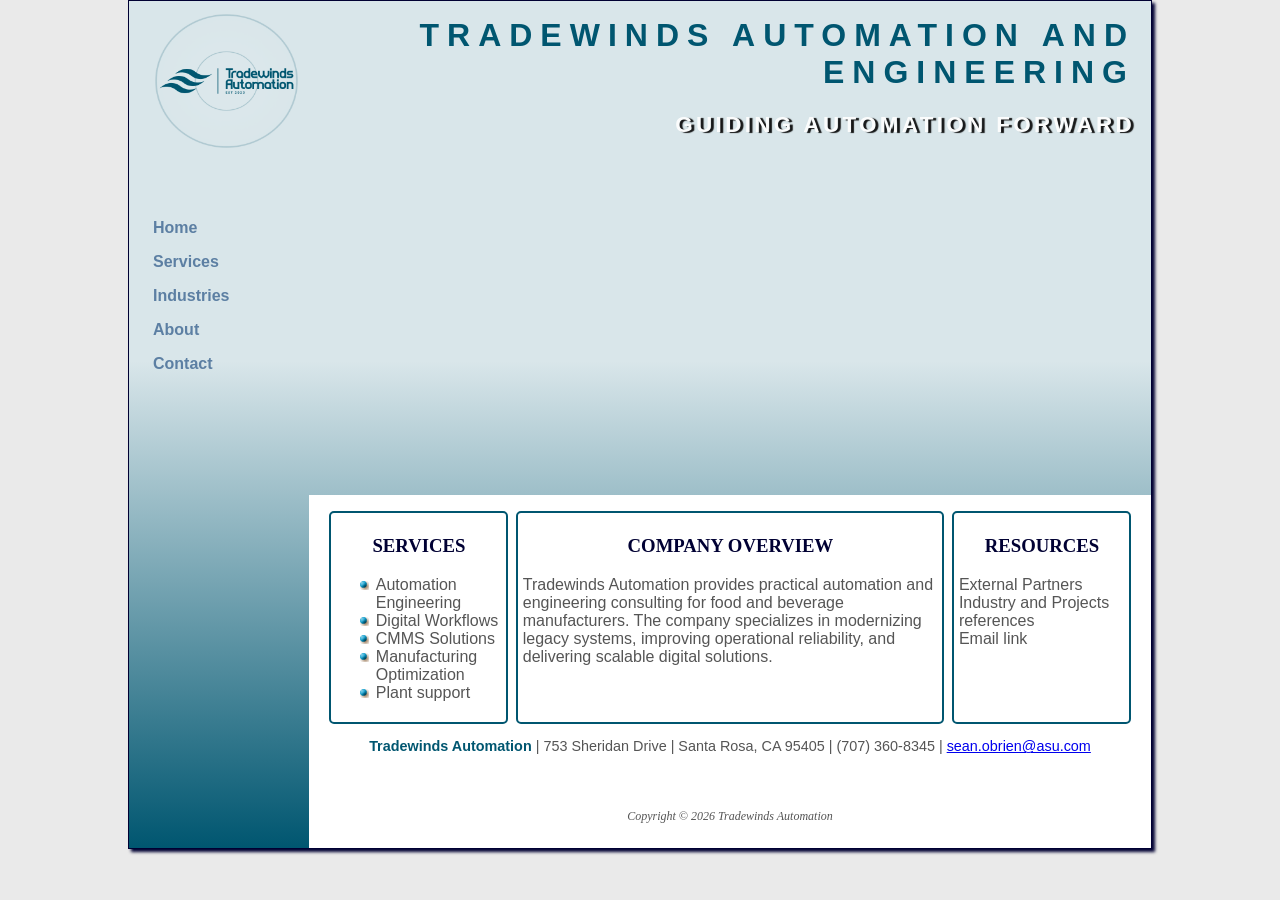
==== index.html @ c8eca730 "Add files via upload Initial upload" ====
<!DOCTYPE html>
<html lang="en">
<head>
    <title>Tradewinds Automation</title>
    <meta charset="utf-8">
    <meta name="viewport" content="width=device-width, initial-scale=1.0">
    <link href="tradewinds.css" rel="stylesheet">
</head>

<body>
<div id="wrapper">

    <header>
        <h1><a href="index.html">TRADEWINDS AUTOMATION AND ENGINEERING</a></h1>
		<p class="motto">Guiding Automation Forward</p>
    </header>

    <nav>
        <ul>
            <li><a href="index.html">Home</a></li>
            <li><a href="services.html">Services</a></li>
            <li><a href="industries.html">Industries</a></li>
            <li><a href="about.html">About</a></li>
			<li><a href="contact.html">Contact</a></li>
        </ul>
    </nav>

		<div id="homehero" class="hero">
	
		</div>
		
    <main>


      <div class="flow">
            <section>
                <h3>SERVICES</h3>
                <ul>
                    <li>	Automation Engineering</li>
					<li>	Digital Workflows</li>
					<li>	CMMS Solutions</li>
					<li>	Manufacturing Optimization</li>
					<li>	Plant support</li>
                </ul>
            </section>

            <section class="main-section">
                <h3>COMPANY OVERVIEW</h3>
                <p>
                    Tradewinds Automation provides practical automation and engineering 
					consulting for food and beverage manufacturers. The company specializes 
					in modernizing legacy systems, improving operational reliability, and 
					delivering scalable digital solutions.
                </p>
            </section>

            <section>
                <h3>RESOURCES</h3>
                <sessionul>
                    <li>External Partners</li>
					<li>Industry and Projects references</li>
					<li>Email link</li>
                </sessionul>
            </section>
        </div>


		
        <div id="contact">
            <p>
               <center><span class="address">Tradewinds Automation</span> | 753 Sheridan Drive
				| Santa Rosa, CA 95405 |  (707) 360-8345 | 
				<a href="mailto:sean.obrien@asu.com">sean.obrien@asu.com</a></center>
            </p>
        </div>
    </main>

	<footer>
        Copyright © 2026 Tradewinds Automation
    </footer>

</div>
</body>
</html>
---- tradewinds.css ----
* {
    box-sizing: border-box;
}

/* SECTION DECLARATIONS */

body {
    background-color: #EAEAEA;
    color: #555555;
    font-family: Arial, Helvetica, sans-serif;
    margin: 0;
}


footer {
    background-color: #FFFFFF;
    font-size: 75%;
    font-style: italic;
    text-align: center;
    padding: 2em;
    font-family: Georgia, "Times New Roman", serif;
}


header {
    background-color: #d9e6ea;
	background-image: url("animation_pulse.gif");
	background-size: 175px 140px;
		background-repeat: no-repeat;
		
		

    background-position: 10px 10px; /* space from left & top */

    padding-left: 190px;  /* image width (175) + 10px left + 5px buffer */
    padding-right: 1em;

	padding-bottom: 2.5em;
    font-family: Tahoma, sans-serif;
    /*color: #FFFFFF; */
    text-align: right;
}


header h1 {
    margin-bottom: 0.15em;   /* reduce gap below company name */
}

header .motto {
    font-family: Tahoma, sans-serif;
	margin: 0;
    font-size: 1.4rem;
    font-weight: 600;
    letter-spacing: 0.15em;
    text-shadow: 3px 1px 1px #000000;	
    margin-bottom: 0.75em;   /* space below motto */
    /* padding-bottom: 0.25em; optional extra breathing room */

    text-transform: uppercase;
    color: #ffffff;
    opacity: 0.9;
}


header a:link,
header a:visited {
    color: #005670;
    text-decoration: none;
}

header a:hover {
    color: #90C7E3;
}


h1 {
    margin: 0;
    padding: 0.5em 0;
    font-family: 'Trebuchet MS', sans-serif;
    letter-spacing: 0.25em;
}

h2 {
    color: #FFFFFF;
    font-family: Georgia, "Times New Roman", serif;
    text-shadow: 2px 1px 1px #CCCCCC;
}

h3 {
    color: #000033;
    font-family: Georgia, "Times New Roman", serif;
	text-align: center;
}



main {
    background-color: #FFFFFF;
	padding: 1em;
}


main ul {
    list-style-image: url("marker.gif");
}


nav {
    padding: 0;
    text-align: center;
    font-weight: bold;
}

nav ul {
    list-style-type: none;
    margin: 0;
    padding: 0;
}

nav li {
    border-bottom: 1px solid #000033;
}

nav a {
    text-decoration: none;
    display: block;
    padding: 0.5em;
}

nav a:link {
    color: #5C7FA3;
}

nav a:visited {
    color: #344873;
}

nav a:hover {
    color: #A52A2A;
}

/* TABLE DECLARATIONS */



table { 
	border: 2px solid #3399CC; 
	border-collapse: collapse; 
	}

td, th { 
	padding: 0.5em;
	border: 2px solid #3399CC;
/*	font-family: Arial, sans-serif; */
}

td {
	text-align: center;
}

tr:nth-of-type(odd) {
    background-color: #F5FAFC;
}



/* ID Selectors */

	#contact {
		font-size: 90%;
	}	

	#tradeheader {
		height: 100px;
		background-size: 10% 100%;
		background-repeat: no-repeat;
	}
		#tradeheader { background-image: url("white_logo.png"); }

	#homehero,
	#yurthero,
	#trailhero {
		height: 300px;
		background-size: 100% 100%;
		border-radius: 20px 0PX 0PX 0PX;
		background-repeat: no-repeat;
	}
		#homehero { background-image: url("COMPONENTS.AVIF"); }
		#yurthero { background-image: url("yurt.jpg"); }
		#trailhero { background-image: url("trail.jpg"); }



#wrapper {
    background-image: linear-gradient(
        to bottom,
        #d9e6ea 0px,
        #d9e6ea 180px,
        #d9e6ea 360px,
        #005670 100%
    );
}



/* CLASS DECLARATIONS */

	.address {
		color: #005670;
		font-weight: bold;
	}

	.text {
		text-align: left;
	}


form {
    display: flex;
    flex-direction: column;
    flex-wrap: nowrap;
}

input,
textarea {
    margin-bottom: 0.5em;
}


/* MEDIUM DISPLAY */
@media (min-width: 600px) {

    nav ul {
        display: flex;
        flex-direction: row;
        flex-wrap: nowrap;
        justify-content: space-around;
    }

    nav li {
        border-bottom: none;
    }

    .flow {
        display: flex;
        flex-direction: row;
    }

	section {
		flex: 1;
	}

	.main-section {
		flex: 2.5;
	}

    section {
		border: 2.5px solid #005670;
		border-radius: 5px;
		padding: .25em .25em .25em .3em;
		margin-left: .25em;
        margin-right: .25em;
        flex: 1;
    }
	
	sessionul{
		list-style-type: none;
	}
	
    form {
        width: 60%;
        max-width: 30em;
        display: grid;
        grid-template-columns: 6em 1fr;
        grid-gap: 1em;
    }

    input[type="submit"] {
        grid-column: 2;
        width: 9em;
    }
}



/* LARGE DISPLAY */
@media (min-width: 1024px) {

    #wrapper {
        margin: auto;
        width: 80%;
        border: 1px solid #000033;
        box-shadow: 3px 3px 3px #000033;
    }

    nav {
        text-align: left;
        padding-left: 1em;
    }

    @supports (display: grid) {

        header { grid-area: header; }
        nav { grid-area: nav; }
        .hero { grid-area: hero; }
        main { grid-area: main; }
        footer { grid-area: footer; }

        nav ul {
            flex-direction: column;
            padding-top: 1em;
        }

        #wrapper {
            display: grid;
            grid-template:
                "header header" auto
                "nav hero" auto
                "nav main" 1fr
                "nav footer" auto
                / 180px 1fr;
        }
    }
}
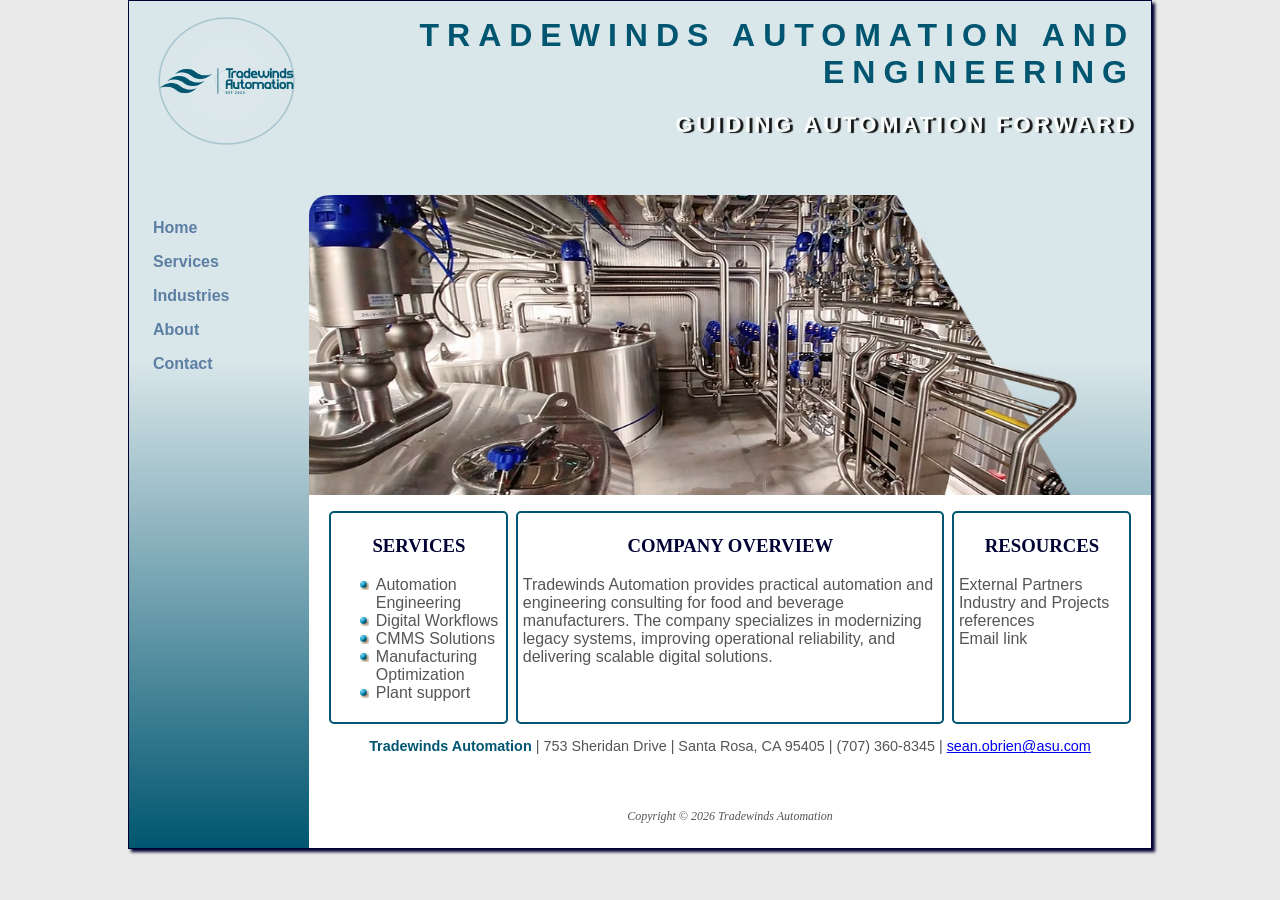
==== commit d5699976: "Refactor index.html for improved structure Fixed HTML structure and removed unnecessary elements." ====
--- a/index.html
+++ b/index.html
@@ -26,7 +26,7 @@
     </nav>
 
 		<div id="homehero" class="hero">
-	
+
 		</div>
 		
     <main>
@@ -81,4 +81,4 @@
 
 </div>
 </body>
-</html>+</html>
--- a/tradewinds.css
+++ b/tradewinds.css
@@ -186,7 +186,7 @@
 		border-radius: 20px 0PX 0PX 0PX;
 		background-repeat: no-repeat;
 	}
-		#homehero { background-image: url("COMPONENTS.AVIF"); }
+		#homehero { background-image: url("components.avif"); }
 		#yurthero { background-image: url("yurt.jpg"); }
 		#trailhero { background-image: url("trail.jpg"); }
 
@@ -322,4 +322,4 @@
                 / 180px 1fr;
         }
     }
-}+}
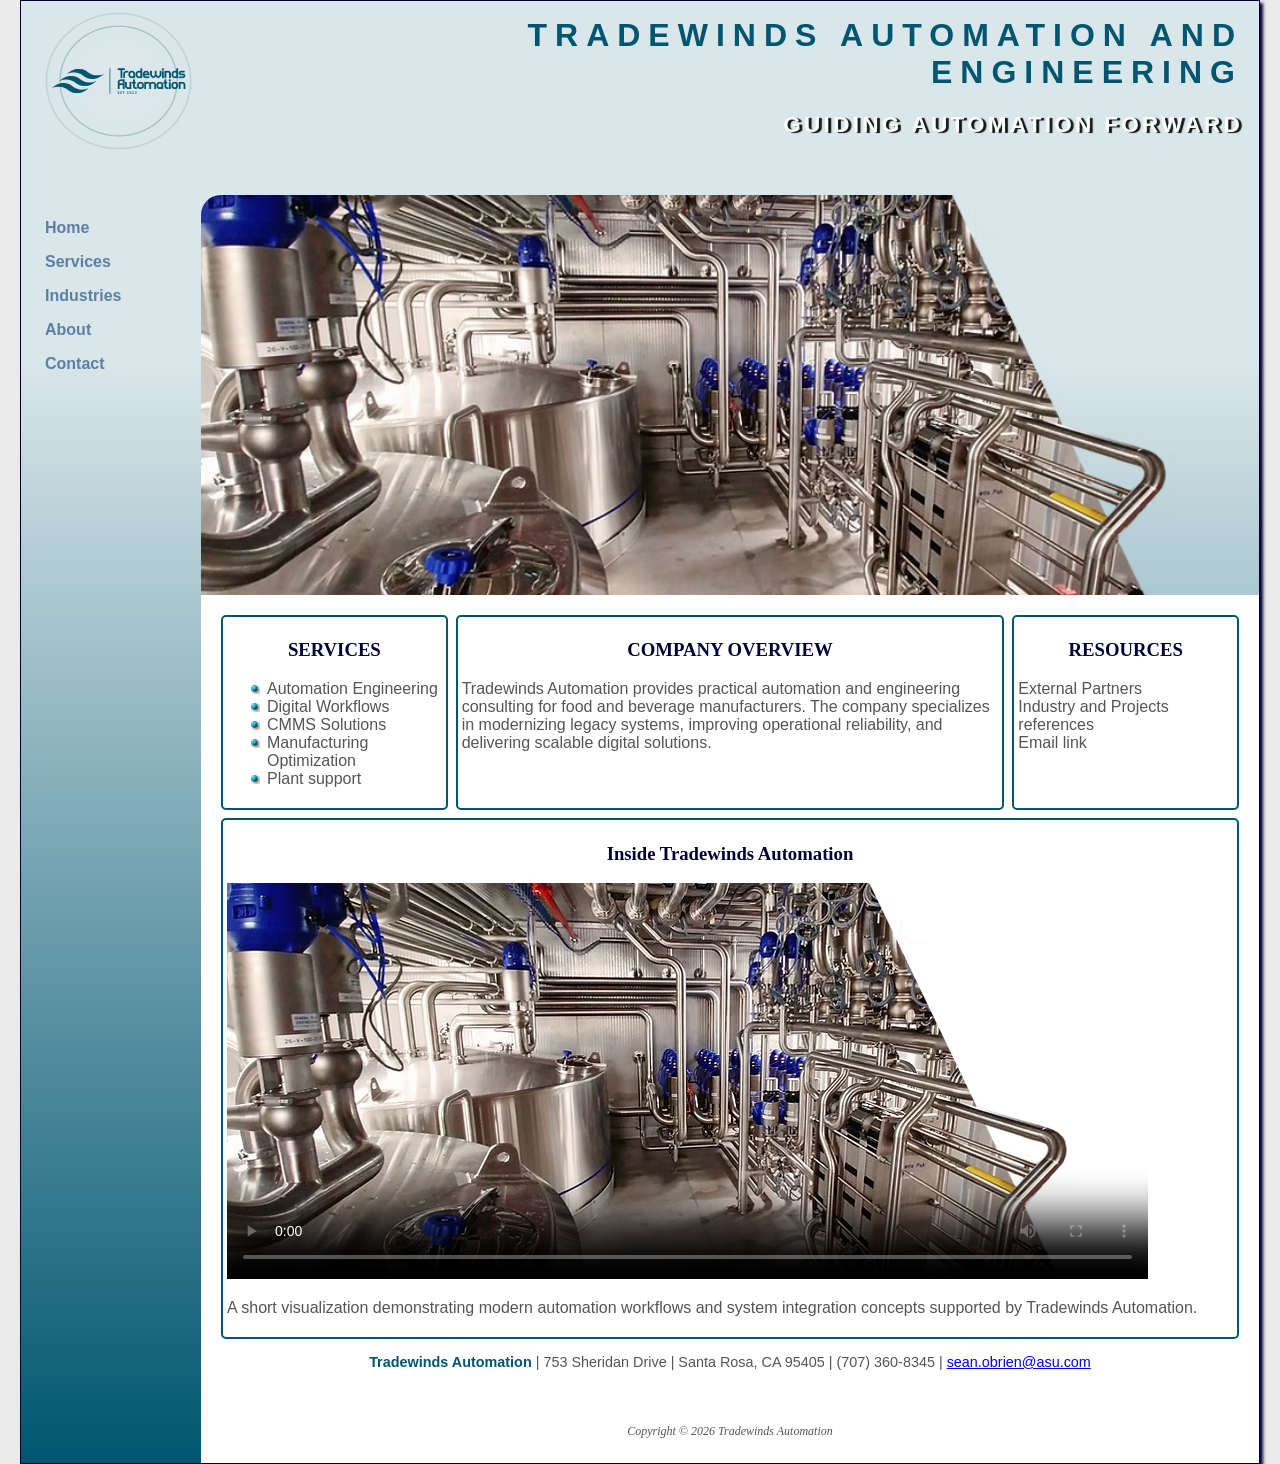
==== commit f7952ead: "Update index.html" ====
--- a/index.html
+++ b/index.html
@@ -64,6 +64,19 @@
             </section>
         </div>
 
+<section class="video-section">
+  <h3>Inside Tradewinds Automation</h3>
+
+  <video class="feature-video" controls poster="components.avif">
+    <source src="proline-vr-kohana.mp4" type="video/mp4">
+    Your browser does not support the HTML5 video tag.
+  </video>
+
+  <p class="video-caption">
+    A short visualization demonstrating modern automation workflows
+    and system integration concepts supported by Tradewinds Automation.
+  </p>
+</section>
 
 		
         <div id="contact">
--- a/tradewinds.css
+++ b/tradewinds.css
@@ -1,10 +1,9 @@
-
+/* GLOBAL RESET */
 * {
     box-sizing: border-box;
 }
 
-/* SECTION DECLARATIONS */
-
+/* BASE PAGE STYLES */
 body {
     background-color: #EAEAEA;
     color: #555555;
@@ -12,7 +11,253 @@
     margin: 0;
 }
 
-
+/* LAYOUT WRAPPER */
+#wrapper {
+    max-width: 1240px;
+    margin: 0 auto;
+    background-image: linear-gradient(
+        to bottom,
+        #d9e6ea 0px,
+        #d9e6ea 180px,
+        #d9e6ea 360px,
+        #005670 100%
+    );
+}
+
+/* HEADER */
+header {
+    background-color: #d9e6ea;
+    background-image: url("animation_pulse.gif");
+    background-size: 175px 140px;
+    background-repeat: no-repeat;
+    background-position: 10px 10px;
+
+    padding-left: 190px;
+    padding-right: 1em;
+    padding-bottom: 2.5em;
+
+    font-family: Tahoma, sans-serif;
+    text-align: right;
+}
+
+header h1 {
+    margin-bottom: 0.15em;
+}
+
+header .motto {
+    margin: 0 0 0.75em;
+    font-size: 1.4rem;
+    font-weight: 600;
+    letter-spacing: 0.15em;
+    text-transform: uppercase;
+    color: #ffffff;
+    opacity: 0.9;
+    text-shadow: 3px 1px 1px #000000;
+}
+
+header a:link,
+header a:visited {
+    color: #005670;
+    text-decoration: none;
+}
+
+header a:hover {
+    color: #90C7E3;
+}
+
+/* HEADINGS */
+h1 {
+    margin: 0;
+    padding: 0.5em 0;
+    font-family: "Trebuchet MS", sans-serif;
+    letter-spacing: 0.25em;
+}
+
+h2 {
+    font-family: Tahoma, sans-serif;
+    margin: 0.75 0 0.75em;
+    font-size: 1.4rem;
+    font-weight: 600;
+    letter-spacing: 0.15em;
+    text-transform: uppercase;
+    color: #000033;
+    opacity: 0.9;
+    text-shadow: 1px 1px 1px #f0f0f0;
+    text-align: center;
+}
+
+h3 {
+    font-family: Georgia, "Times New Roman", serif;
+    color: #000033;
+    text-align: center;
+}
+
+/* NAVIGATION */
+nav {
+    padding: 0;
+    text-align: center;
+    font-weight: bold;
+}
+
+nav ul {
+    list-style-type: none;
+    margin: 0;
+    padding: 0;
+}
+
+nav li {
+    border-bottom: 1px solid #000033;
+}
+
+nav a {
+    display: block;
+    padding: 0.5em;
+    text-decoration: none;
+}
+
+nav a:link {
+    color: #5C7FA3;
+}
+
+nav a:visited {
+    color: #344873;
+}
+
+nav a:hover {
+    color: #A52A2A;
+}
+
+/* HERO SECTIONS */
+.hero-container {
+    max-width: 725px;
+    margin: 0 auto;
+}
+
+#homehero,
+#servicehero,
+#industrieshero,
+#contacthero,
+#abouthero {
+    height: 400px;
+    background-size: cover;
+    background-position: center;
+    border-radius: 20px 0 0 0;
+}
+
+#homehero {
+    background-image: url("components.avif");
+}
+
+#servicehero {
+    background-image: url("packaging_line.jpg");
+}
+
+#industrieshero {
+    background-image: url("logos.png");
+    height: 400px;
+    background-size: cover;
+    background-position: top left;
+    border-radius: 20px 0 0 0;
+}
+
+
+#contacthero {
+    background-image: url("components.avif");
+}
+
+#abouthero {
+    background-image: url("bottlewasher.png");
+}
+
+/* MAIN CONTENT */
+main {
+    background-color: #FFFFFF;
+    padding: 1em;
+}
+
+main ul {
+    list-style-image: url("marker.gif");
+}
+
+/* TABLES */
+table {
+    border: 2px solid #3399CC;
+    border-collapse: collapse;
+}
+
+td,
+th {
+    padding: 0.5em;
+    border: 2px solid #3399CC;
+}
+
+td {
+    text-align: center;
+}
+
+tr:nth-of-type(odd) {
+    background-color: #F5FAFC;
+}
+
+sessionul {
+    list-style-type: none;
+}
+
+/* FORMS */
+form {
+    display: flex;
+    flex-direction: column;
+}
+
+input,
+textarea {
+    margin-bottom: 0.5em;
+}
+
+fieldset.form-group {
+    display: flex;
+    flex-direction: column;
+    border: 1px solid #ccc;
+    padding: 1em;
+    margin-bottom: 1em;
+}
+
+legend {
+    font-weight: bold;
+    color: #005670;
+    padding: 0 0.5em;
+}
+
+.option {
+    display: flex;
+    align-items: center;
+    gap: 0.5em;
+    margin-bottom: 0.4em;
+    font-weight: normal;
+}
+
+/* IDS & CLASSES */
+#contact {
+    font-size: 90%;
+}
+
+#tradeheader {
+    height: 100px;
+    background-image: url("white_logo.png");
+    background-size: 10% 100%;
+    background-repeat: no-repeat;
+}
+
+.address {
+    color: #005670;
+    font-weight: bold;
+}
+
+.text {
+    text-align: left;
+}
+
+/* FOOTER */
 footer {
     background-color: #FFFFFF;
     font-size: 75%;
@@ -22,219 +267,100 @@
     font-family: Georgia, "Times New Roman", serif;
 }
 
-
-header {
-    background-color: #d9e6ea;
-	background-image: url("animation_pulse.gif");
-	background-size: 175px 140px;
-		background-repeat: no-repeat;
-		
-		
-
-    background-position: 10px 10px; /* space from left & top */
-
-    padding-left: 190px;  /* image width (175) + 10px left + 5px buffer */
-    padding-right: 1em;
-
-	padding-bottom: 2.5em;
-    font-family: Tahoma, sans-serif;
-    /*color: #FFFFFF; */
-    text-align: right;
-}
-
-
-header h1 {
-    margin-bottom: 0.15em;   /* reduce gap below company name */
-}
-
-header .motto {
-    font-family: Tahoma, sans-serif;
-	margin: 0;
-    font-size: 1.4rem;
-    font-weight: 600;
-    letter-spacing: 0.15em;
-    text-shadow: 3px 1px 1px #000000;	
-    margin-bottom: 0.75em;   /* space below motto */
-    /* padding-bottom: 0.25em; optional extra breathing room */
-
-    text-transform: uppercase;
-    color: #ffffff;
-    opacity: 0.9;
-}
-
-
-header a:link,
-header a:visited {
-    color: #005670;
-    text-decoration: none;
-}
-
-header a:hover {
-    color: #90C7E3;
-}
-
-
-h1 {
-    margin: 0;
-    padding: 0.5em 0;
-    font-family: 'Trebuchet MS', sans-serif;
-    letter-spacing: 0.25em;
-}
-
-h2 {
-    color: #FFFFFF;
-    font-family: Georgia, "Times New Roman", serif;
-    text-shadow: 2px 1px 1px #CCCCCC;
-}
-
-h3 {
-    color: #000033;
-    font-family: Georgia, "Times New Roman", serif;
-	text-align: center;
-}
-
-
-
-main {
-    background-color: #FFFFFF;
-	padding: 1em;
-}
-
-
-main ul {
-    list-style-image: url("marker.gif");
-}
-
-
-nav {
-    padding: 0;
-    text-align: center;
-    font-weight: bold;
-}
-
-nav ul {
-    list-style-type: none;
-    margin: 0;
-    padding: 0;
-}
-
-nav li {
-    border-bottom: 1px solid #000033;
-}
-
-nav a {
-    text-decoration: none;
-    display: block;
-    padding: 0.5em;
-}
-
-nav a:link {
-    color: #5C7FA3;
-}
-
-nav a:visited {
-    color: #344873;
-}
-
-nav a:hover {
-    color: #A52A2A;
-}
-
-/* TABLE DECLARATIONS */
-
-
-
-table { 
-	border: 2px solid #3399CC; 
-	border-collapse: collapse; 
-	}
-
-td, th { 
-	padding: 0.5em;
-	border: 2px solid #3399CC;
-/*	font-family: Arial, sans-serif; */
-}
-
-td {
-	text-align: center;
-}
-
-tr:nth-of-type(odd) {
-    background-color: #F5FAFC;
-}
-
-
-
-/* ID Selectors */
-
-	#contact {
-		font-size: 90%;
-	}	
-
-	#tradeheader {
-		height: 100px;
-		background-size: 10% 100%;
-		background-repeat: no-repeat;
-	}
-		#tradeheader { background-image: url("white_logo.png"); }
-
-	#homehero,
-	#yurthero,
-	#trailhero {
-		height: 300px;
-		background-size: 100% 100%;
-		border-radius: 20px 0PX 0PX 0PX;
-		background-repeat: no-repeat;
-	}
-		#homehero { background-image: url("components.avif"); }
-		#yurthero { background-image: url("yurt.jpg"); }
-		#trailhero { background-image: url("trail.jpg"); }
-
-
-
-#wrapper {
-    background-image: linear-gradient(
-        to bottom,
-        #d9e6ea 0px,
-        #d9e6ea 180px,
-        #d9e6ea 360px,
-        #005670 100%
-    );
-}
-
-
-
-/* CLASS DECLARATIONS */
-
-	.address {
-		color: #005670;
-		font-weight: bold;
-	}
-
-	.text {
-		text-align: left;
-	}
-
-
-form {
-    display: flex;
-    flex-direction: column;
-    flex-wrap: nowrap;
-}
-
-input,
-textarea {
-    margin-bottom: 0.5em;
-}
+    .partner-case {
+        background-color: #B2D5DB;
+        padding: 1em;
+        border-radius: 8px;
+        box-shadow: 0 2px 6px rgba(0,0,0,0.12);
+    }
+
+    .about-section {
+        border: none;
+        padding: 0;
+        margin: 0 auto 2em auto;
+        max-width: 900px;
+    }
+
+.approach-steps {
+    margin-top: 1.5em;
+}
+
+.approach-step {
+    margin-bottom: 1.25em;
+}
+
+.approach-step-title {
+    font-weight: bold;
+    color: #005670;
+    margin-bottom: 0.2em;
+}
+
+.founder-quote {
+    font-style: italic;
+    color: #444444;
+    margin: 2em auto;
+    padding-left: 1.25em;
+    border-left: 4px solid #005670;
+    max-width: 800px;
+}
+
+@media (max-width: 360px) {
+    header {
+        padding-top: 180px;
+    }
+
+    header h1 {
+        font-size: 1.15rem;
+    }
+
+    header .motto {
+        font-size: 0.95rem;
+    }
+}
+
+/* MOBILE HEADER – NO OVERLAP GUARANTEED */
+@media (max-width: 480px) {
+
+    header {
+        background-position: top center;
+        background-size: 110px auto;
+
+        padding-top: 165px; /* space for logo */
+        padding-left: 1em;
+        padding-right: 1em;
+        padding-bottom: 1.5em;
+
+        text-align: center;
+    }
+
+    header h1 {
+        font-size: 1.25rem;
+        letter-spacing: 0.14em;
+        line-height: 1.25;
+        margin: 0.25em 0;
+    }
+
+    header .motto {
+        display: block;      /* ensures full line */
+        font-size: 1rem;
+        letter-spacing: 0.08em;
+        margin-top: 0.5em;   /* pushes away from h1 */
+        line-height: 1.2;
+    }
+}
+
 
 
 /* MEDIUM DISPLAY */
 @media (min-width: 600px) {
 
+    #wrapper {
+        border: 1px solid #000033;
+        box-shadow: 3px 3px 3px #000033;
+    }
+
     nav ul {
         display: flex;
-        flex-direction: row;
-        flex-wrap: nowrap;
         justify-content: space-around;
     }
 
@@ -244,36 +370,31 @@
 
     .flow {
         display: flex;
-        flex-direction: row;
-    }
-
-	section {
-		flex: 1;
-	}
-
-	.main-section {
-		flex: 2.5;
-	}
+    }
 
     section {
-		border: 2.5px solid #005670;
-		border-radius: 5px;
-		padding: .25em .25em .25em .3em;
-		margin-left: .25em;
-        margin-right: .25em;
         flex: 1;
-    }
-	
-	sessionul{
-		list-style-type: none;
-	}
-	
+        border: 2.5px solid #005670;
+        border-radius: 5px;
+        padding: 0.25em;
+        margin: 0.25em;
+    }
+
+    .main-section {
+        flex: 2.5;
+    }
+
     form {
         width: 60%;
         max-width: 30em;
         display: grid;
         grid-template-columns: 6em 1fr;
-        grid-gap: 1em;
+        gap: 1em;
+    }
+
+    form fieldset {
+        grid-column: 1 / -1;
+        min-width: 0;
     }
 
     input[type="submit"] {
@@ -282,14 +403,83 @@
     }
 }
 
+/* PARTNER CASE STUDY STYLES */
+
+.partner-impact ul,
+.partner-value ul {
+    list-style: none;
+    padding-left: 0;
+    margin-top: 0.4em;
+}
+
+.partner-impact li,
+.partner-value li {
+    padding-left: 1.4em;
+    margin-bottom: 0.35em;
+    position: relative;
+}
+
+.partner-impact li::before {
+    content: "✓";
+    position: absolute;
+    left: 0;
+    color: #005670;
+    font-weight: bold;
+}
+
+.partner-value li::before {
+    content: "➤";
+    position: absolute;
+    left: 0;
+    color: #005670;
+}
+
+.partner-section {
+    border: none;
+    max-width: 900px;
+    margin: 0 auto;
+}
+
+.partner-case {
+    margin-bottom: 2.5em;
+}
+
+.partner-name {
+    font-family: "Trebuchet MS", Tahoma, sans-serif;
+    font-size: 1.3rem;
+    font-weight: bold;
+    color: #000033;
+    margin-bottom: 0.2em;
+}
+
+.partner-descriptor {
+    font-style: italic;
+    color: #666666;
+    margin-bottom: 0.75em;
+}
+
+.partner-label {
+    font-weight: bold;
+    color: #005670;
+}
+
+.partner-text {
+    margin: 0.25em 0 0.75em;
+    text-align: left;
+}
+
+section.about-section {
+    border: none;
+    padding: 0;
+    margin: 0 auto 2.5em auto;
+    flex: none;
+}
 
 
 /* LARGE DISPLAY */
 @media (min-width: 1024px) {
 
     #wrapper {
-        margin: auto;
-        width: 80%;
         border: 1px solid #000033;
         box-shadow: 3px 3px 3px #000033;
     }
@@ -301,11 +491,25 @@
 
     @supports (display: grid) {
 
-        header { grid-area: header; }
-        nav { grid-area: nav; }
-        .hero { grid-area: hero; }
-        main { grid-area: main; }
-        footer { grid-area: footer; }
+        header {
+            grid-area: header;
+        }
+
+        nav {
+            grid-area: nav;
+        }
+
+        .hero {
+            grid-area: hero;
+        }
+
+        main {
+            grid-area: main;
+        }
+
+        footer {
+            grid-area: footer;
+        }
 
         nav ul {
             flex-direction: column;
@@ -323,3 +527,7 @@
         }
     }
 }
+
+
+
+
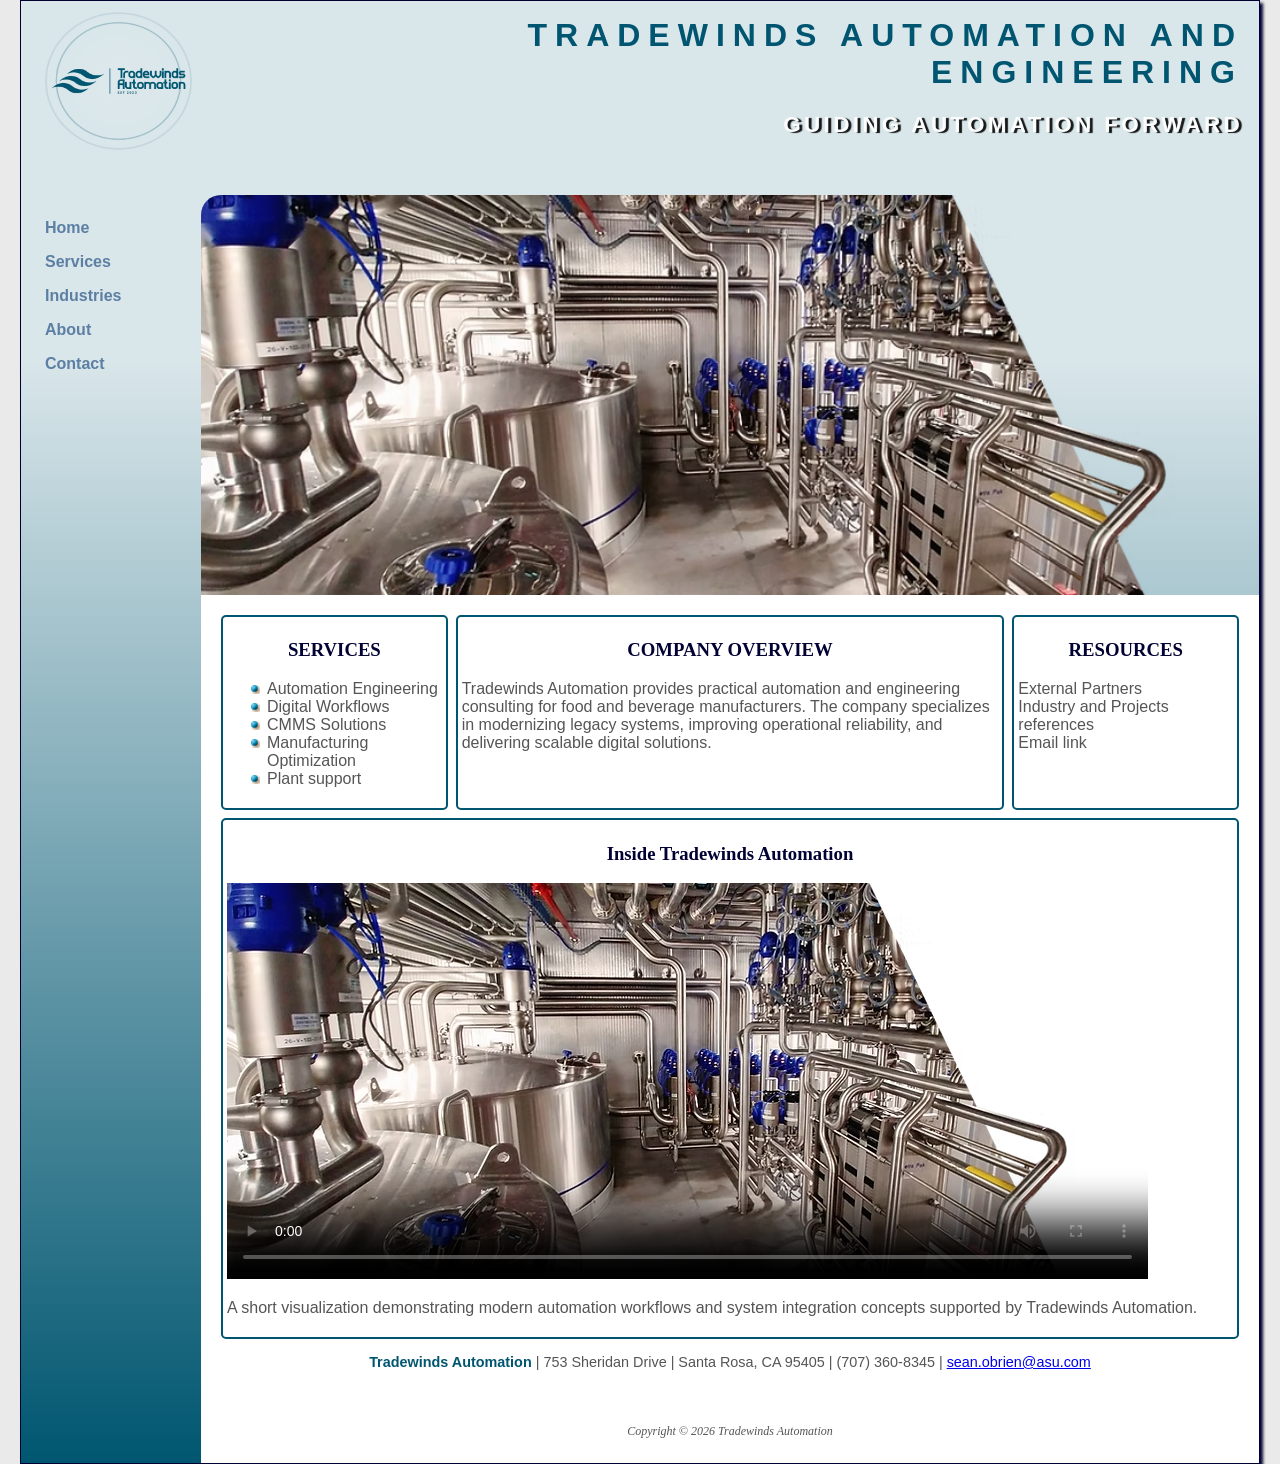
==== commit 0389ec8b: "Update index.html" ====
--- a/index.html
+++ b/index.html
@@ -67,9 +67,14 @@
 <section class="video-section">
   <h3>Inside Tradewinds Automation</h3>
 
-  <video class="feature-video" controls poster="components.avif">
+  <video
+    class="feature-video"
+    controls
+    preload="metadata"
+    poster="components.avif"
+  >
     <source src="proline-vr-kohana.mp4" type="video/mp4">
-    Your browser does not support the HTML5 video tag.
+    Your browser does not support HTML5 video.
   </video>
 
   <p class="video-caption">
@@ -77,6 +82,7 @@
     and system integration concepts supported by Tradewinds Automation.
   </p>
 </section>
+
 
 		
         <div id="contact">
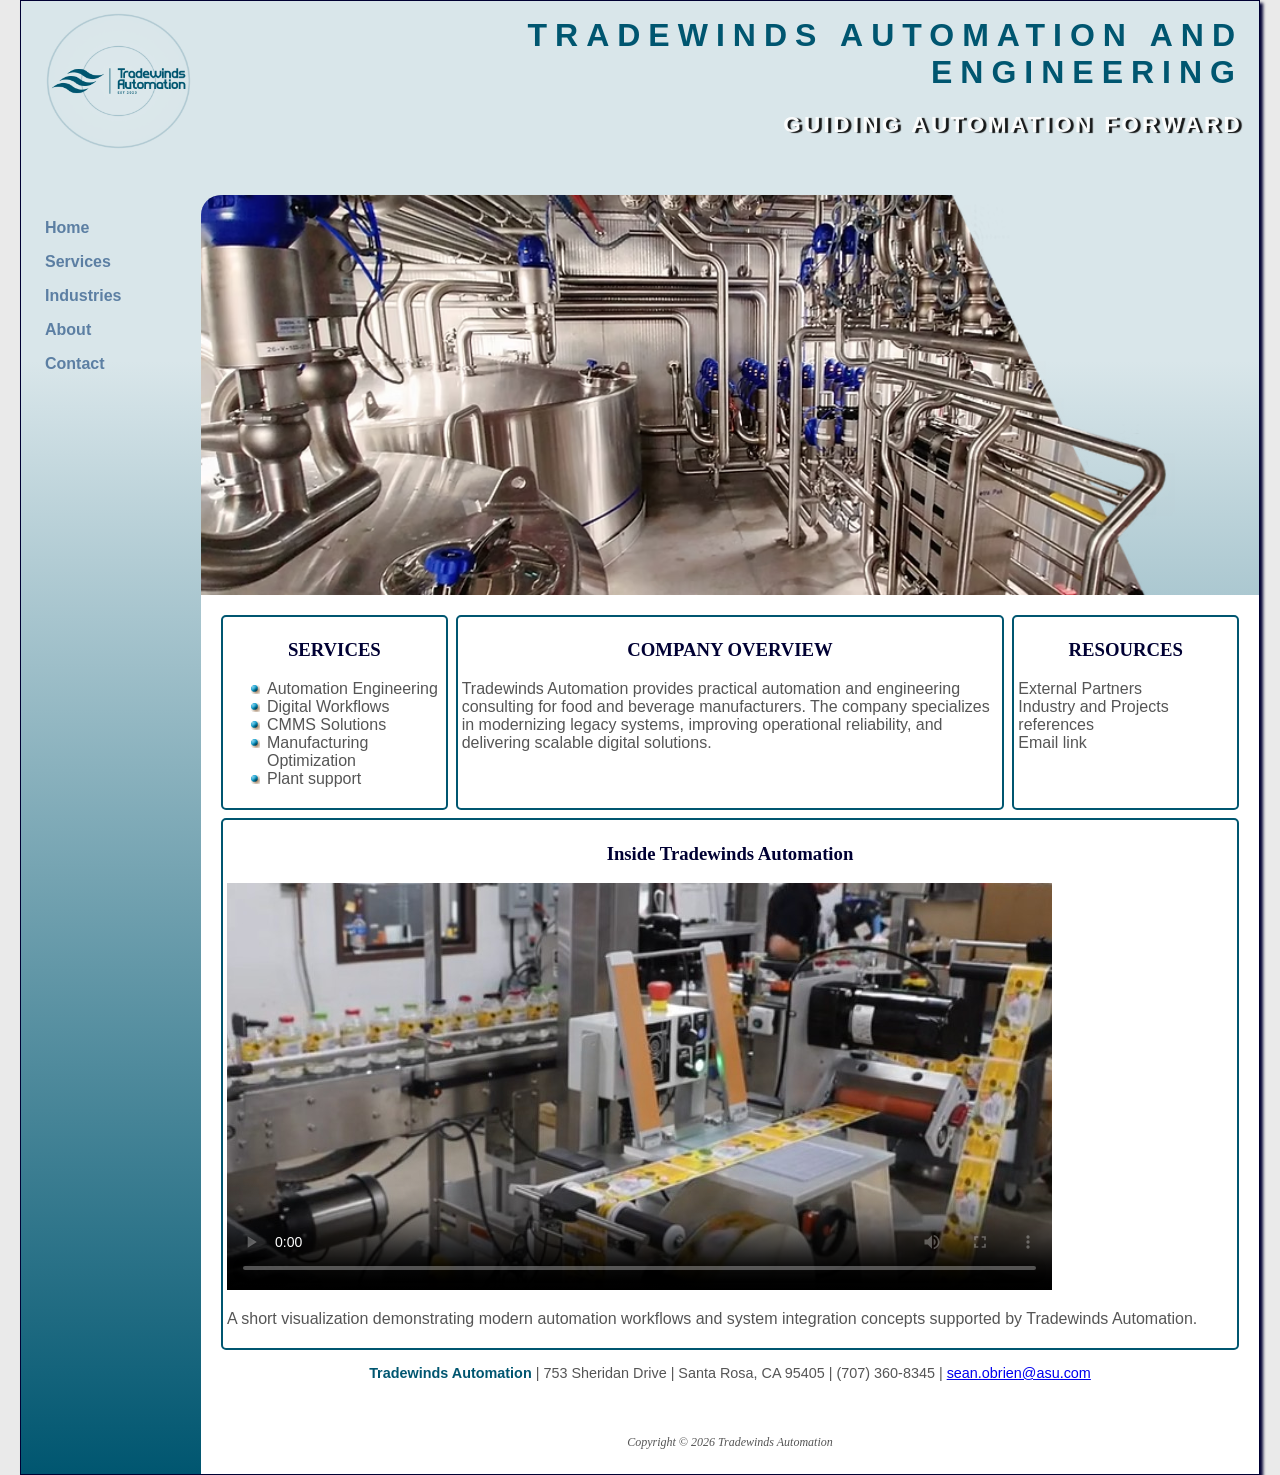
==== commit 741a1fa5: "Correct HTML structure and typos in index.html Fixed HTML structure and corrected typos in sections." ====
--- a/index.html
+++ b/index.html
@@ -71,7 +71,7 @@
     class="feature-video"
     controls
     preload="metadata"
-    poster="components.avif"
+    poster="cover-photo.jpg"
   >
     <source src="proline-vr-kohana.mp4" type="video/mp4">
     Your browser does not support HTML5 video.
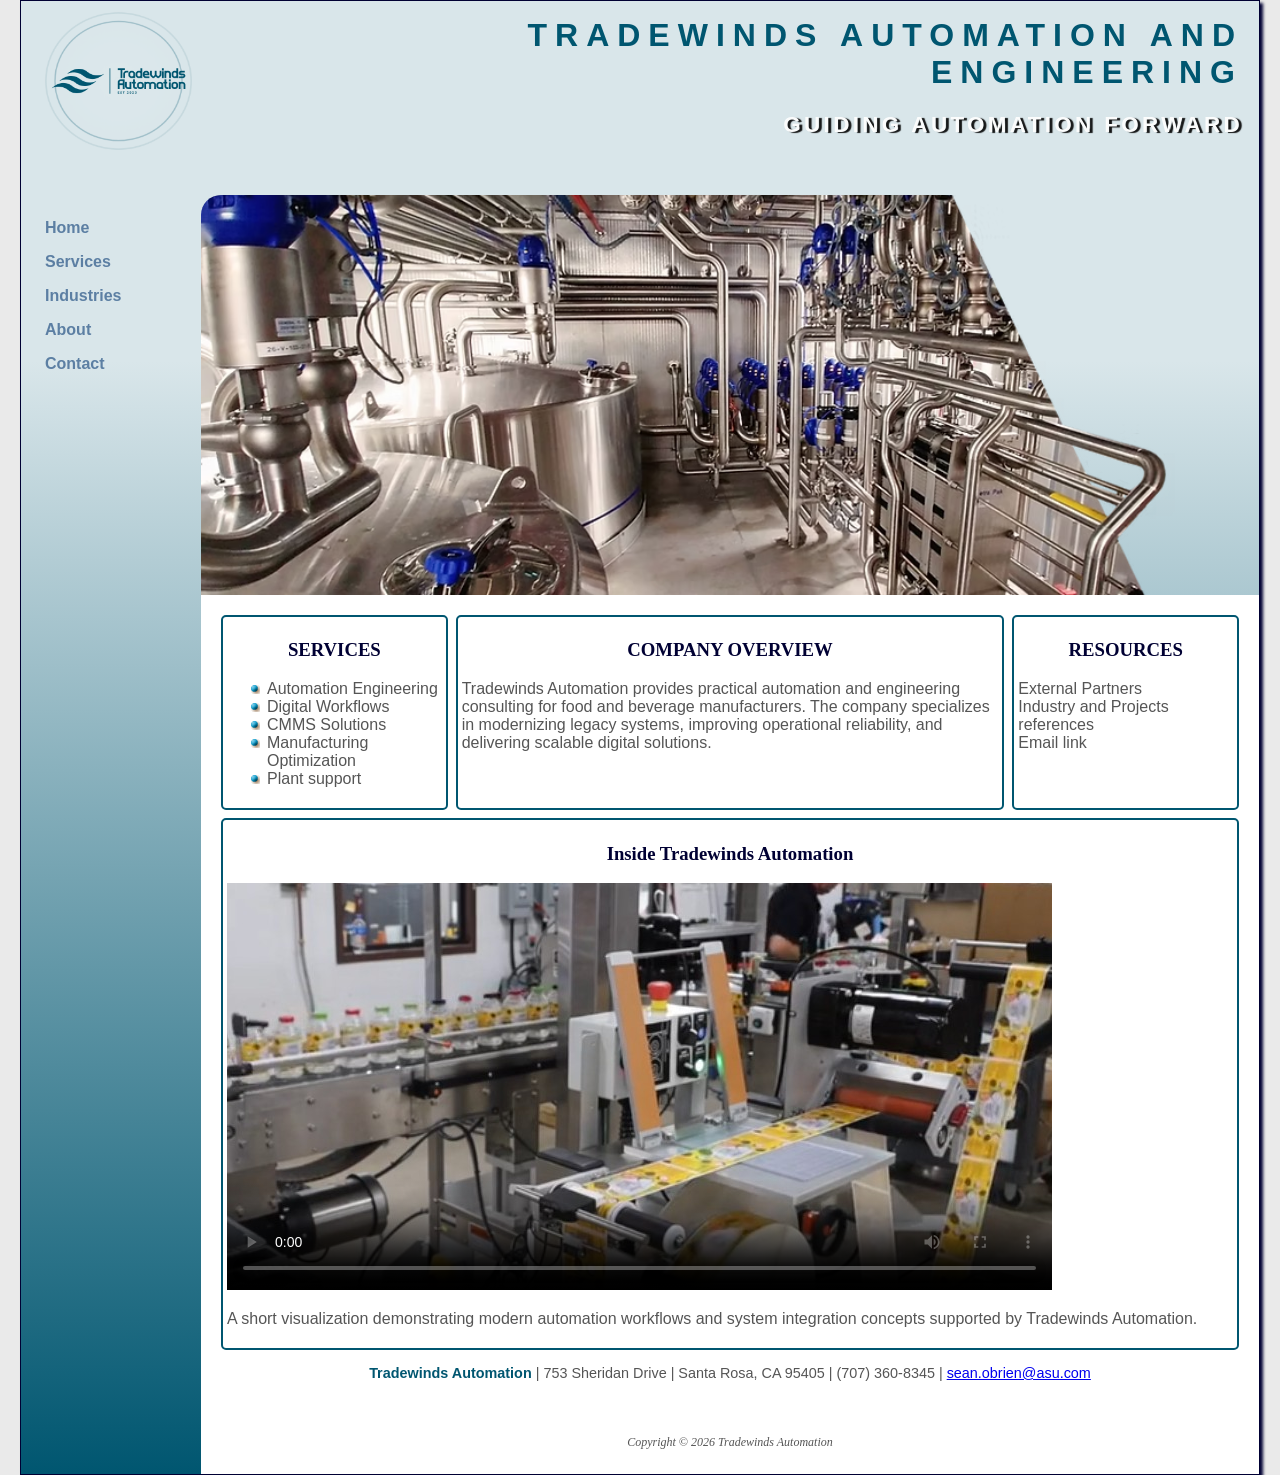
==== commit e08c9af0: "Enhance SEO with meta description and keywords Added meta tags for description and keywords to impro" ====
--- a/index.html
+++ b/index.html
@@ -5,6 +5,8 @@
     <meta charset="utf-8">
     <meta name="viewport" content="width=device-width, initial-scale=1.0">
     <link href="tradewinds.css" rel="stylesheet">
+	<meta name="description" content="Tradewinds Automation provides food manufacturing automation consulting in Northern California.">
+	<meta name="keywords" content="automation, food manufacturing, CMMS, PLC, engineering, consulting">
 </head>
 
 <body>
@@ -73,7 +75,7 @@
     preload="metadata"
     poster="cover-photo.jpg"
   >
-    <source src="proline-vr-kohana.mp4" type="video/mp4">
+    <source src="proline-quadrel.mp4" type="video/mp4">
     Your browser does not support HTML5 video.
   </video>
 
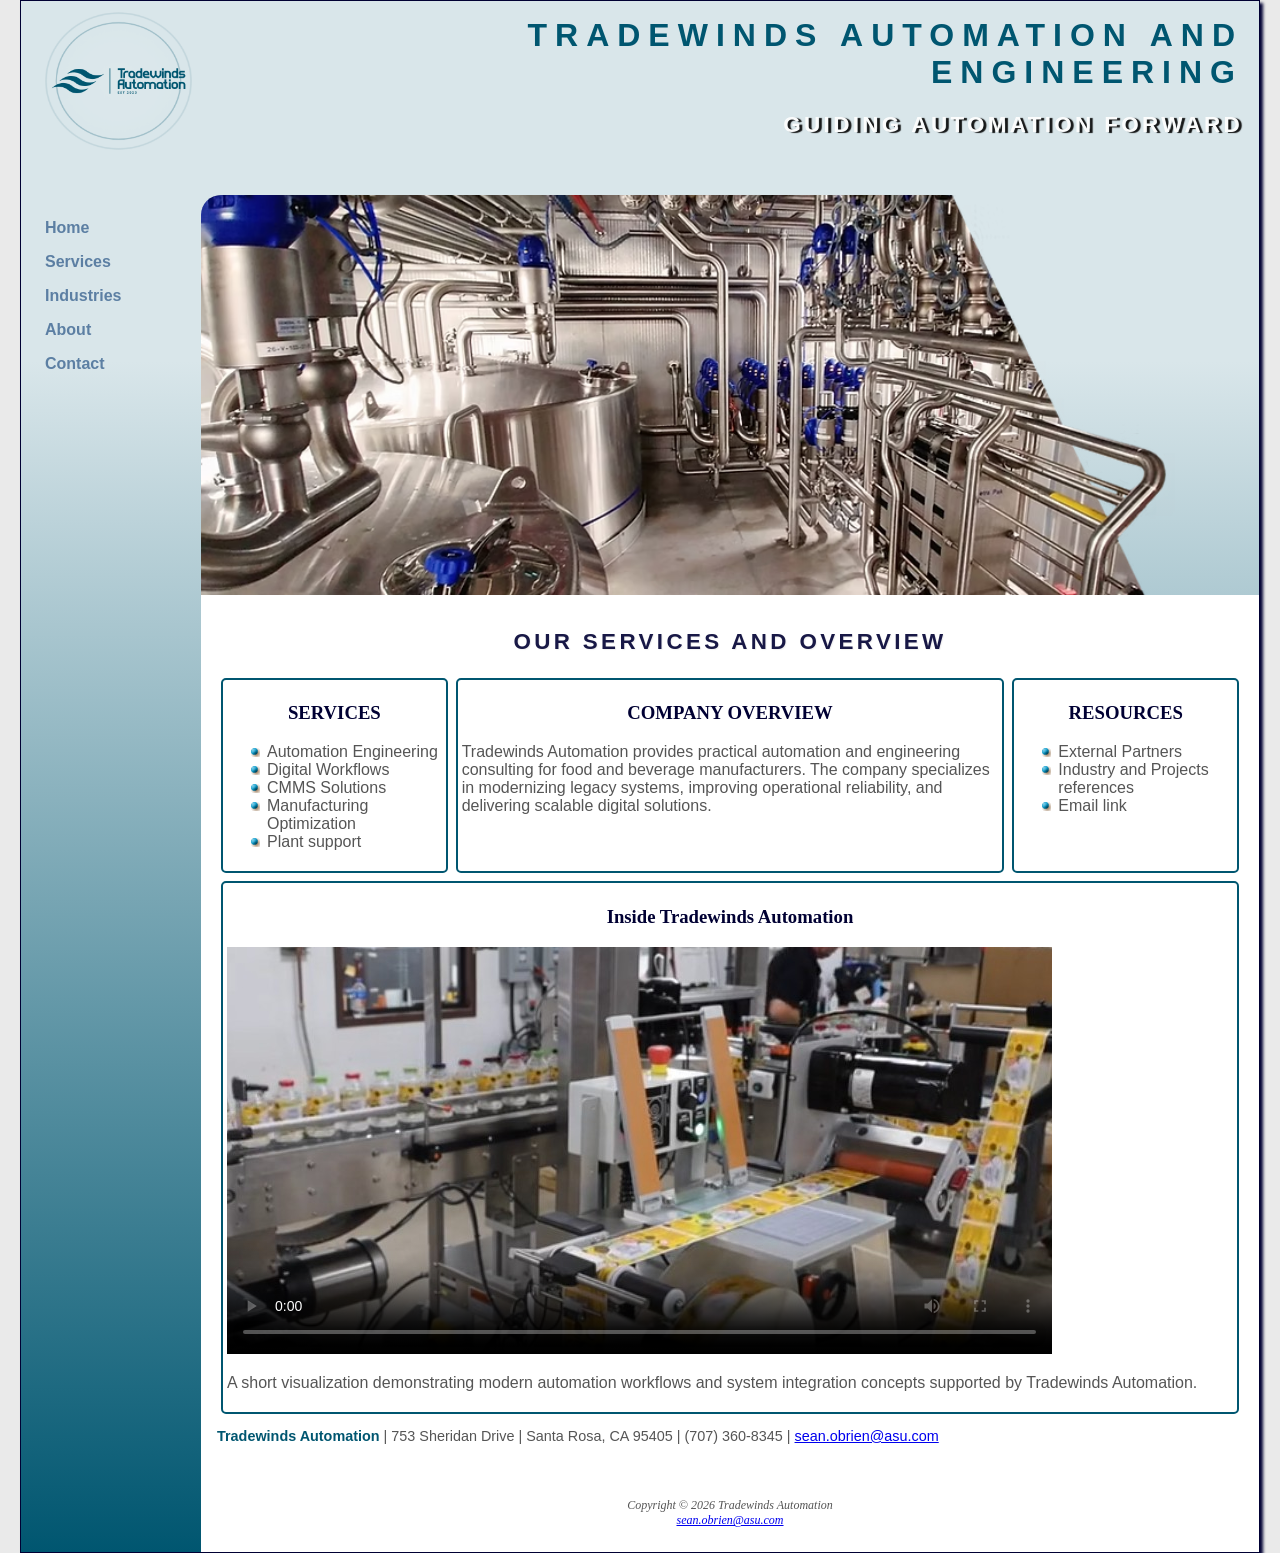
==== commit 2653f332: "Fix HTML formatting and update content structure" ====
--- a/index.html
+++ b/index.html
@@ -5,8 +5,8 @@
     <meta charset="utf-8">
     <meta name="viewport" content="width=device-width, initial-scale=1.0">
     <link href="tradewinds.css" rel="stylesheet">
-	<meta name="description" content="Tradewinds Automation provides food manufacturing automation consulting in Northern California.">
-	<meta name="keywords" content="automation, food manufacturing, CMMS, PLC, engineering, consulting">
+	<meta name="description" content="Tradewinds Automation and Engineering provides practical automation and engineering consulting for food and beverage manufacturers in Northern California.">
+	<meta name="keywords" content="automation consulting, food manufacturing, engineering, PLC, CMMS, food and beverage, Northern California">
 </head>
 
 <body>
@@ -33,7 +33,7 @@
 		
     <main>
 
-
+	<h2 class="sr-only">Our Services and Overview</h2>
       <div class="flow">
             <section>
                 <h3>SERVICES</h3>
@@ -58,11 +58,11 @@
 
             <section>
                 <h3>RESOURCES</h3>
-                <sessionul>
+                <ul class="plain-list">
                     <li>External Partners</li>
 					<li>Industry and Projects references</li>
 					<li>Email link</li>
-                </sessionul>
+                </ul>
             </section>
         </div>
 
@@ -89,16 +89,17 @@
 		
         <div id="contact">
             <p>
-               <center><span class="address">Tradewinds Automation</span> | 753 Sheridan Drive
+               <span class="address">Tradewinds Automation</span> | 753 Sheridan Drive
 				| Santa Rosa, CA 95405 |  (707) 360-8345 | 
-				<a href="mailto:sean.obrien@asu.com">sean.obrien@asu.com</a></center>
+				<a href="mailto:sean.obrien@asu.com">sean.obrien@asu.com</a>
             </p>
         </div>
     </main>
 
-	<footer>
-        Copyright © 2026 Tradewinds Automation
-    </footer>
+<footer>
+    Copyright © 2026 Tradewinds Automation<br>
+    <a href="mailto:sean.obrien@asu.com">sean.obrien@asu.com</a>
+</footer>
 
 </div>
 </body>
